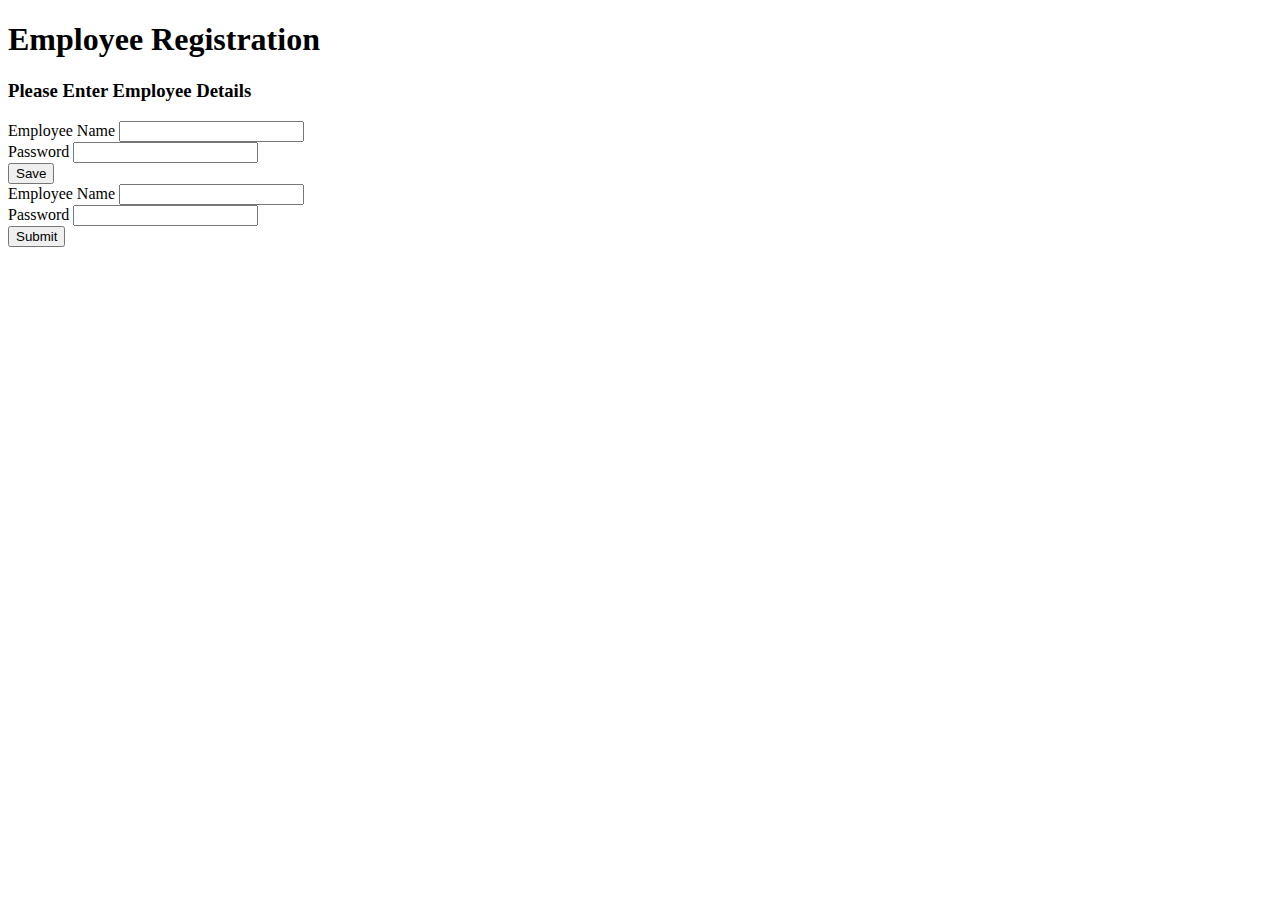
==== HTML/PROJ01/webapp/index.html @ 4b8ab600 "initial commit" ====
<!doctype html>
<html>
	<head>
	</head>
	<body>
    <article>
	  <header>
	    <h1>Employee Registration</h1>
	  </header>
    </article>
    <article>
	  <header>
	    <h3>Please Enter Employee Details</h3>
	  </header>
    </article>
    <form action="second.html">
	    <label>Employee Name</label>
	    <input name="eName"><br>
	    <label>Password</label>
	    <input type="password" name="ePassword"><br>
	   
	     <button>Save</button>
    </form>
    
      <form action="second.html">
	    <label>Employee Name</label>
	    <input name="eName"><br>
	    <label>Password</label>
	    <input type="password" name="ePassword"><br>
	    <button>Submit</button>
	    
    </form>
	</body>
</html>
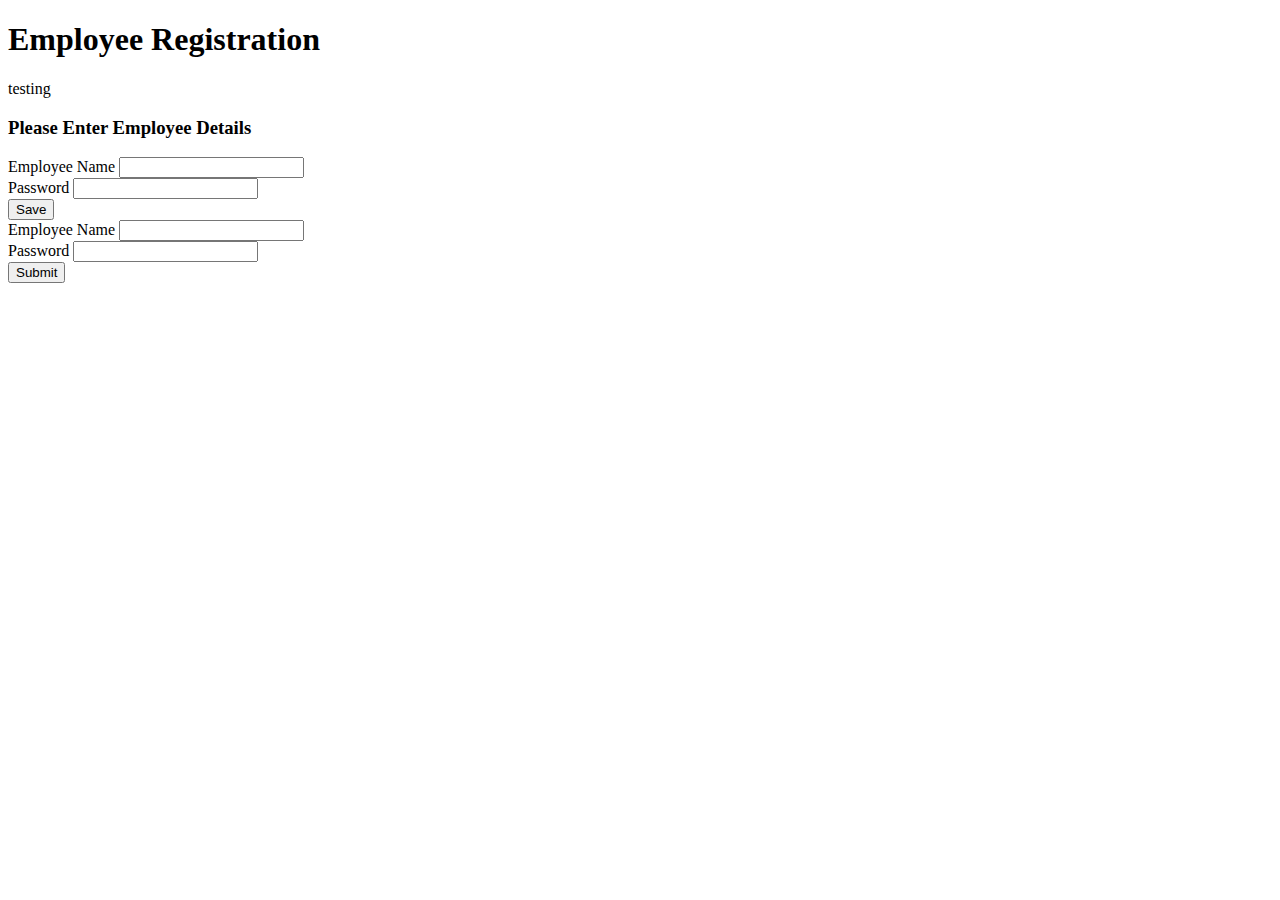
==== commit 6dcb119c: "test change" ====
--- a/HTML/PROJ01/webapp/index.html
+++ b/HTML/PROJ01/webapp/index.html
@@ -6,6 +6,7 @@
     <article>
 	  <header>
 	    <h1>Employee Registration</h1>
+	    <Label>testing</Label>
 	  </header>
     </article>
     <article>
